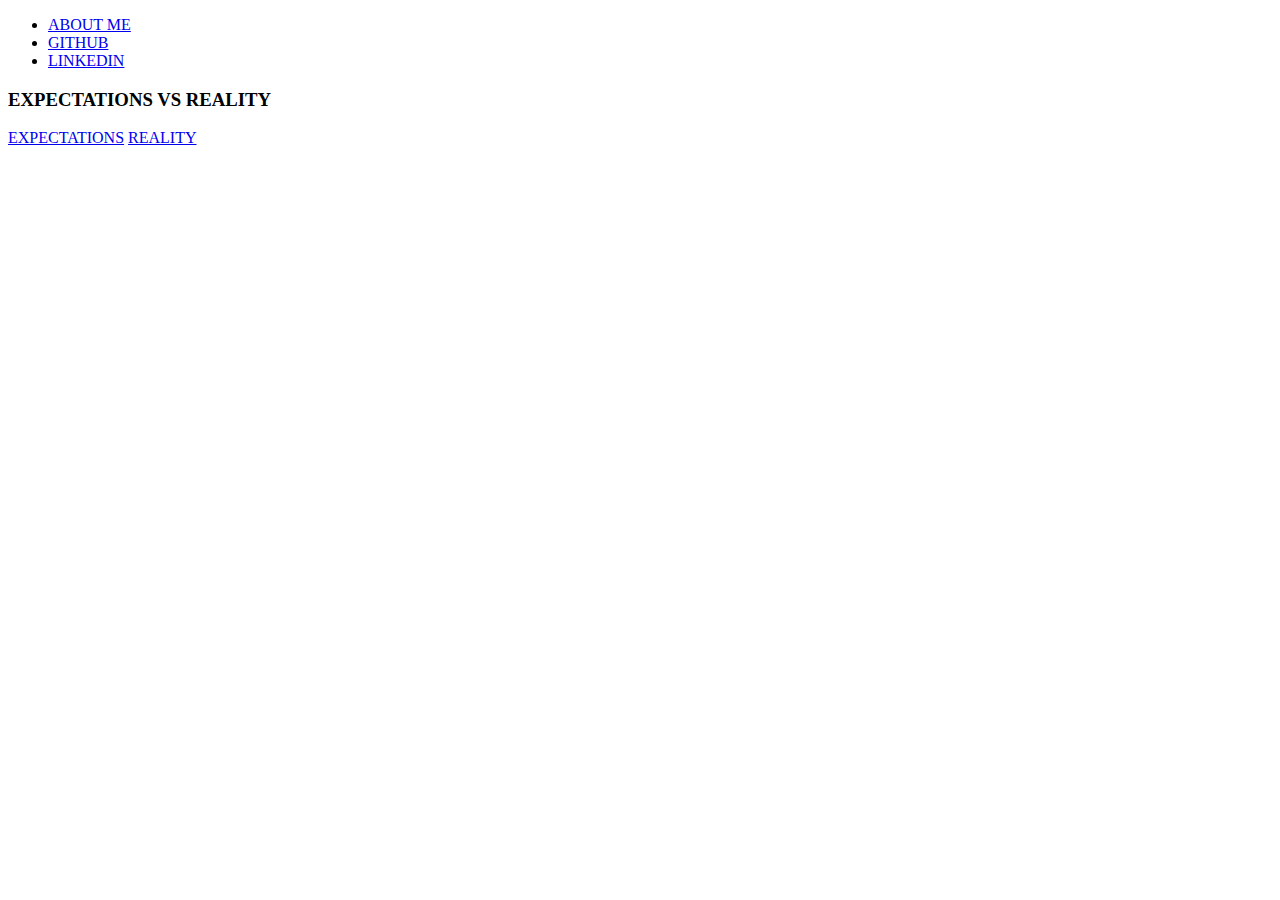
==== index.html @ 720f9da6 "uploaded files" ====
<!DOCTYPE html>
<html lang="en">
<head>
    <meta charset="UTF-8">
    <meta http-equiv="X-UA-Compatible" content="IE=edge">
    <meta name="viewport" content="width=device-width, initial-scale=1.0">
    <title>EXPECTATIONS VS REALITY</title>
    <link rel="stylesheet" type="text/css" href="css/style.css">

</head>
<body>
    <header>
        <div class="main">
            <ul>
                
                    <li><a href="ABOUT ME.HTML">ABOUT ME</a></li>
                    <li><a href="https://github.com/prashantsinghrajput76">GITHUB</a></li>
                    <li><a href="https://www.linkedin.com/in/prashant-kumar-singh-5a4786257">LINKEDIN</a></li>
                    


                

                
                </li>
            </ul>
        </div>
        <div class="PS">
            <h3>
                EXPECTATIONS VS REALITY
            </h3>
        </div>
        <div class="tab">
            <a href="prashant.html" class="tab1">EXPECTATIONS</a>
            <a href="reality.html" class="tab2">REALITY</a>
        </div>
    
</body>
</html>
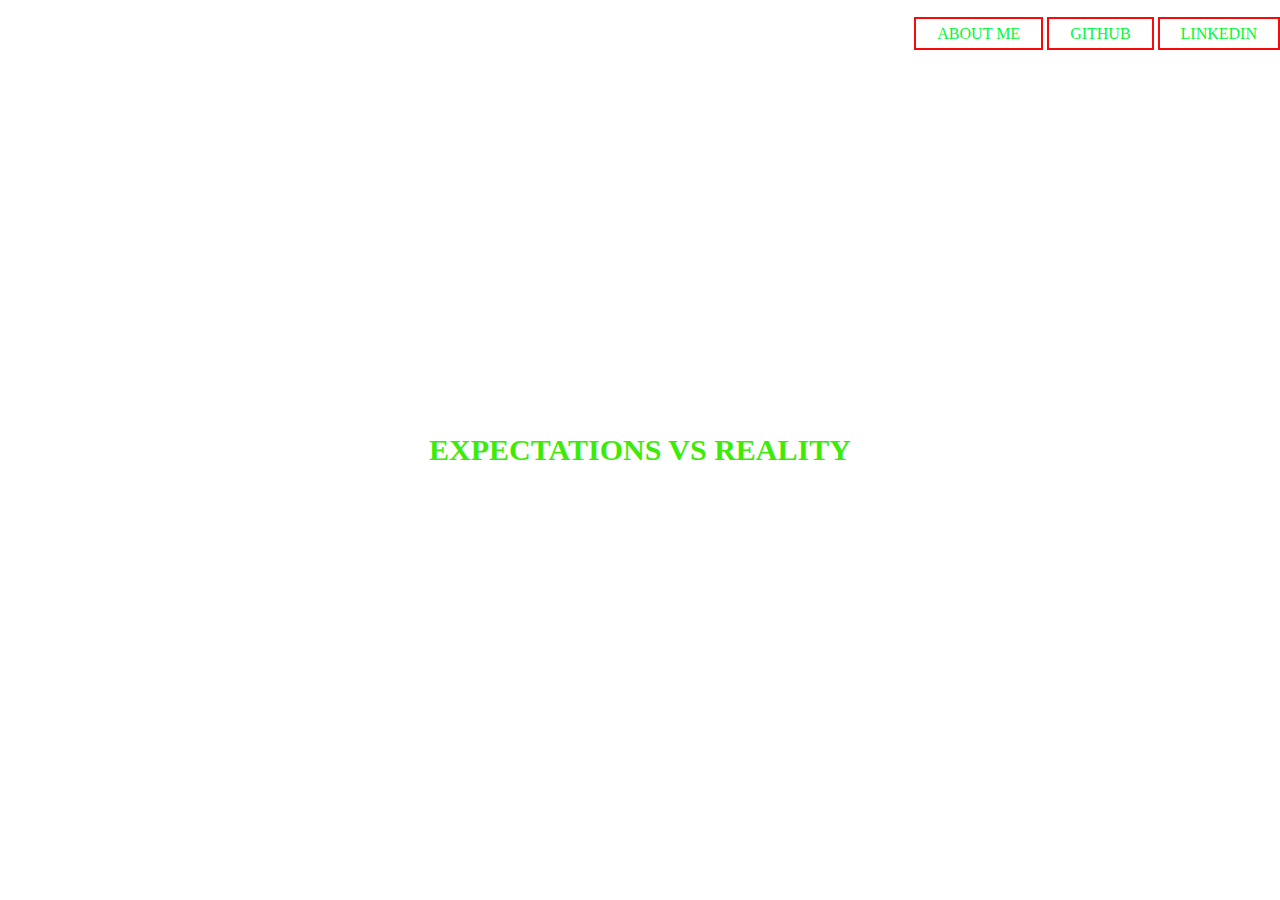
==== commit 05e79b23: "reuploaded files" ====
--- a/index.html
+++ b/index.html
@@ -5,7 +5,7 @@
     <meta http-equiv="X-UA-Compatible" content="IE=edge">
     <meta name="viewport" content="width=device-width, initial-scale=1.0">
     <title>EXPECTATIONS VS REALITY</title>
-    <link rel="stylesheet" type="text/css" href="css/style.css">
+    <link rel="stylesheet" href="style.css">
 
 </head>
 <body>
--- a/style.css
+++ b/style.css
@@ -0,0 +1,86 @@
+*{
+    margin: 0;
+    padding: 0;
+    font-family: century 'Franklin Gothic Medium', 'Arial Narrow', Arial, sans-serif;
+
+}
+header{
+    background-image: url('https://images.unsplash.com/photo-1559163387-e46e8dcb27f2?ixlib=rb-4.0.3&ixid=MnwxMjA3fDB8MHxjb2xsZWN0aW9uLXBhZ2V8MTR8NDM3MDcyN3x8ZW58MHx8fHw%3D&w=1000&q=80');
+    height: 100vh;
+    background-size: cover;
+    background-position: center;
+     
+}
+ul{
+    float: right;
+    list-style-type: circle;
+    margin-top: 25px;
+
+}
+ul li{
+    display: inline-block;
+}
+ul li a{
+    text-decoration: none;
+    color:rgb(1, 247, 54);
+    padding: 6px 21px;
+    border: 2px solid rgb(247, 10, 10);
+    
+}
+ul li a:hover {
+    background-color: #fff;
+    color: black;
+    transition: 0.6s ease;
+
+
+}
+.PS{
+    position: absolute;
+    top: 50%;
+    left: 50%;
+    transform: translate(-50%,-50%);
+}
+.PS h3{
+    font-size: 30px;
+    color: rgb(61, 235, 8);
+
+=
+}
+.tab{
+    position: absolute;
+    top: 60%;
+    left: 50%;
+    transform: translate(-50%,-50%);
+    font-size: 20px;
+    
+}
+.tab1{
+    border: 1px solid#fff;
+    padding: 10px 30px;
+    color: white;
+    text-decoration: none;
+    
+}
+.tab1:hover{
+    background-color: #fff;
+    color: black;
+    transition: 0.6s ease;
+
+
+}
+.tab2{
+    border: 1px solid#fff;
+    padding: 10px 30px;
+    color: white;
+    text-decoration: none;
+    
+}
+.tab2:hover{
+    background-color: #fff;
+    color: black;
+    transition: 0.6s ease;
+
+   
+
+
+}